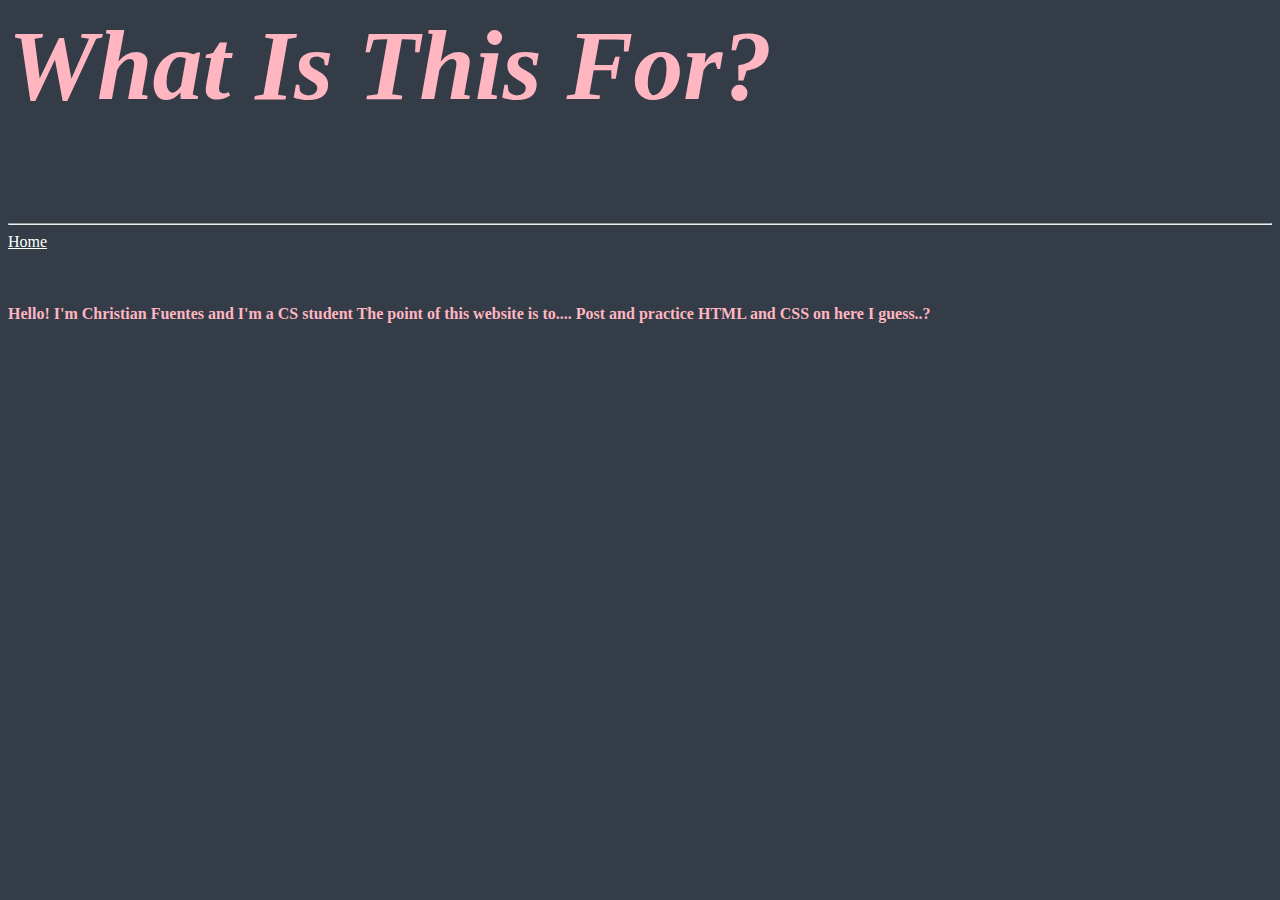
==== About.html @ 75cd8eec "Signed-off-by: UtotingPuwet <Utotingpuwet91@yahoo.com>" ====
<html style="color: lightpink; background: #333C47; font-family: Verdana">
    <head>
        <title>Christian's About Section</title>
        <meta charset="UTF-8">
    </head>
    <body>
        <header>
            <p style="font-size:100px;"><b><i>What Is This For?</b></i>
            <hr/>
            <nav>
                <a href="index.html"; style="color: white">Home</a>
            </nav>
        </header>
        <main>
            </br>
            </br>
            </br>
            <b> 
                Hello! I'm Christian Fuentes and I'm a CS student
                The point of this website is to....
                Post and practice HTML and CSS on here I guess..? 
                
            </b>
        </main>
        <footer>
        </footer>
    </body>
</html>
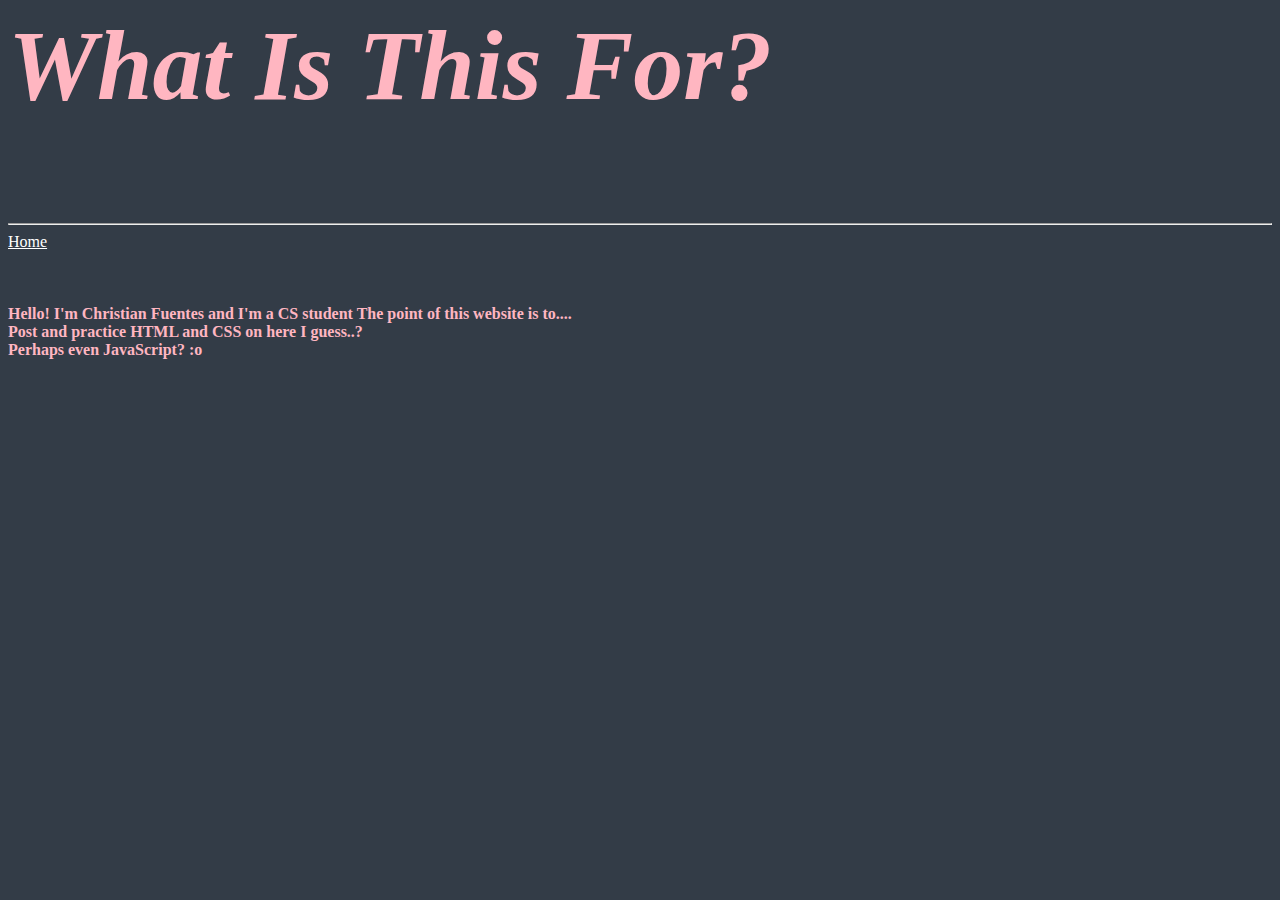
==== commit b96286a4: "Signed-off-by: UtotingPuwet <Utotingpuwet91@yahoo.com>" ====
--- a/About.html
+++ b/About.html
@@ -18,7 +18,10 @@
             <b> 
                 Hello! I'm Christian Fuentes and I'm a CS student
                 The point of this website is to....
+            </br>
                 Post and practice HTML and CSS on here I guess..? 
+                </br>
+                Perhaps even JavaScript? :o
                 
             </b>
         </main>
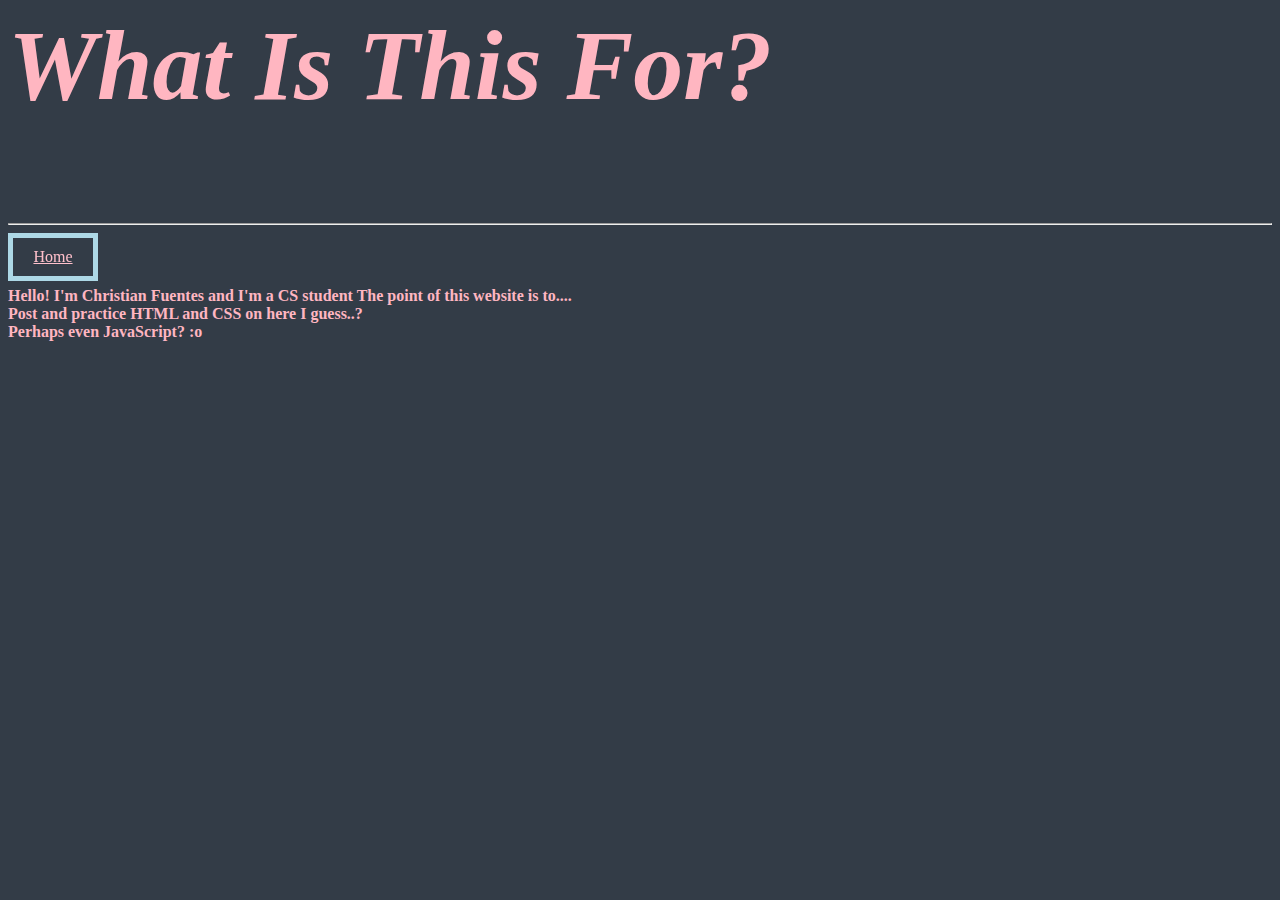
==== commit 7b5a1fab: "Signed-off-by: UtotingPuwet <Utotingpuwet91@yahoo.com>" ====
--- a/About.html
+++ b/About.html
@@ -1,14 +1,15 @@
-<html style="color: lightpink; background: #333C47; font-family: Verdana">
+<html style="color: lightpink; background: #333C47; font-family: Hack">
     <head>
         <title>Christian's About Section</title>
         <meta charset="UTF-8">
+        <link rel="stylesheet" type="text/css" href="style.css">
     </head>
     <body>
         <header>
             <p style="font-size:100px;"><b><i>What Is This For?</b></i>
             <hr/>
             <nav>
-                <a href="index.html"; style="color: white">Home</a>
+                <a href="index.html"; class="navi">Home</a>
             </nav>
         </header>
         <main>
--- a/style.css
+++ b/style.css
@@ -0,0 +1,8 @@
+.navi {
+    position: fixed;
+    color: pink;
+    width: 60px;
+    border: 5px  solid lightblue;
+    padding: 10px;
+    text-align:center;
+}
